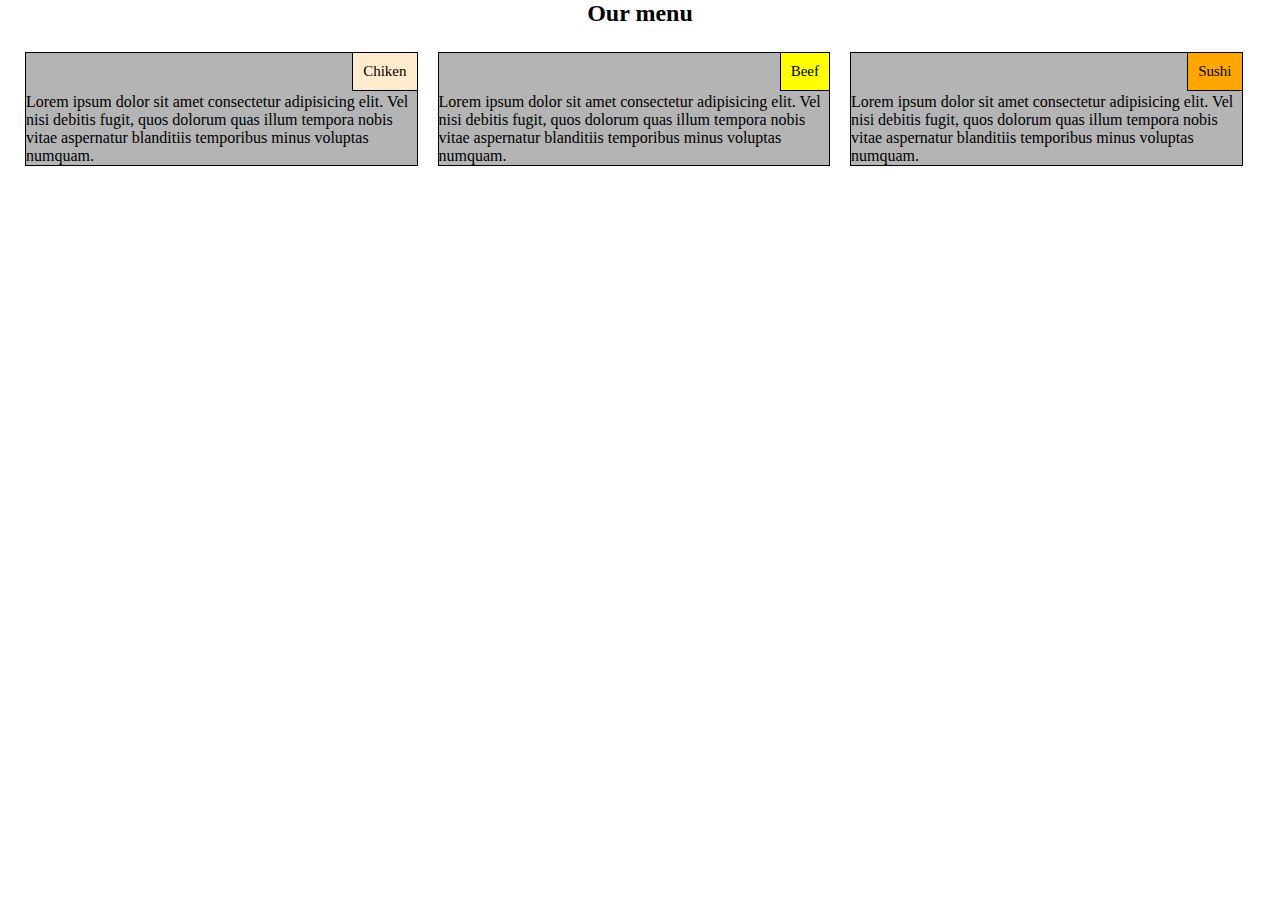
==== Coursera_module2-solution/index_module2-solution.html @ 723482f8 "Add files via upload" ====
<!DOCTYPE html>
<html lang="en">

<head>
    <meta name="viewport" content="width=device-width">
    <meta charset="UTF-8">
    <link rel="stylesheet" href="/style.css">
</head>

<body>
    <div class="title">
        <h2>Our menu</h2>
    </div>
    <div class="menus">

        <div class="chiken card">
            <div class="chikenInner">
                <div class="title-block-1">
                    <p>Chiken</p>
                </div>
                <p>
                    Lorem ipsum dolor sit amet consectetur adipisicing elit. Vel nisi debitis fugit,
                    quos dolorum quas illum tempora nobis vitae aspernatur blanditiis temporibus minus voluptas numquam.
                </p>
            </div>
        </div>

        <div class="beef card">
            <div class="beefInner">
                <div class="title-block-2">
                    <p>Beef</p>
                </div>
                <p>
                    Lorem ipsum dolor sit amet consectetur adipisicing elit. Vel nisi debitis fugit,
                    quos dolorum quas illum tempora nobis vitae aspernatur blanditiis temporibus minus voluptas numquam.
                </p>
            </div>
        </div>

        <div class="sushi card card-lg">
            <div class="sushiInner">
                <div class="title-block-3">
                    <p>Sushi</p>
                </div>
                <p>
                    Lorem ipsum dolor sit amet consectetur adipisicing elit. Vel nisi debitis fugit,
                    quos dolorum quas illum tempora nobis vitae aspernatur blanditiis temporibus minus voluptas numquam.
                </p>
            </div>
        </div>

    </div>
</body>

</html>
---- style.css ----
* {
    margin: 0;
    padding: 0;
    box-sizing: border-box;
}

.title h2 {
    text-align: center;
}

.menus {

    padding: 15px;
    
}

.title-block-1 {
    border: 1px black solid;
    background-color: blanchedalmond;
    padding: 10px;
    text-align: center;
    position: absolute;
    top: -1px;
    right: -1px;
}

.title-block-1 p {
    font-size: 15px;

}

.title-block-2 {
    border: 1px black solid;
    background-color: yellow;
    padding: 10px;
    text-align: center;
    position: absolute;
    top: -1px;
    right: -1px;
}

.title-block-2 p {
    font-size: 15px;
}

.title-block-3 {
    border: 1px black solid;
    background-color: orange;
    padding: 10px;
    text-align: center;
    position: absolute;
    top: -1px;
    right: -1px;
}

.title-block-3 p {
    font-size: 15px;
}

.chiken {
    float: left;
    padding: 10px;
}

.chikenInner {
    border: 1px solid black;
    background-color: rgb(180, 180, 180);
    position: relative;
    padding-top: 40px;
}

.beef {
    float: left;
    padding: 10px;
}

.beefInner {
    border: 1px solid black;
    background-color: rgb(180, 180, 180);
    position: relative;
    padding-top: 40px;
}

.sushi {
    float: left;
    padding: 10px;
}

.sushiInner {
    border: 1px solid black;
    background-color: rgb(180, 180, 180);
    position: relative;
    padding-top: 40px;
}

.card {
    width: 33%;
}


@media (min-width: 768px) and (max-width: 991px) {
    .card{
        width: 50%;
    }
    .card-lg{
        width: 100%;
    }
}

@media (max-width: 767px) {
    .card{
        width: 100%;
    }
}
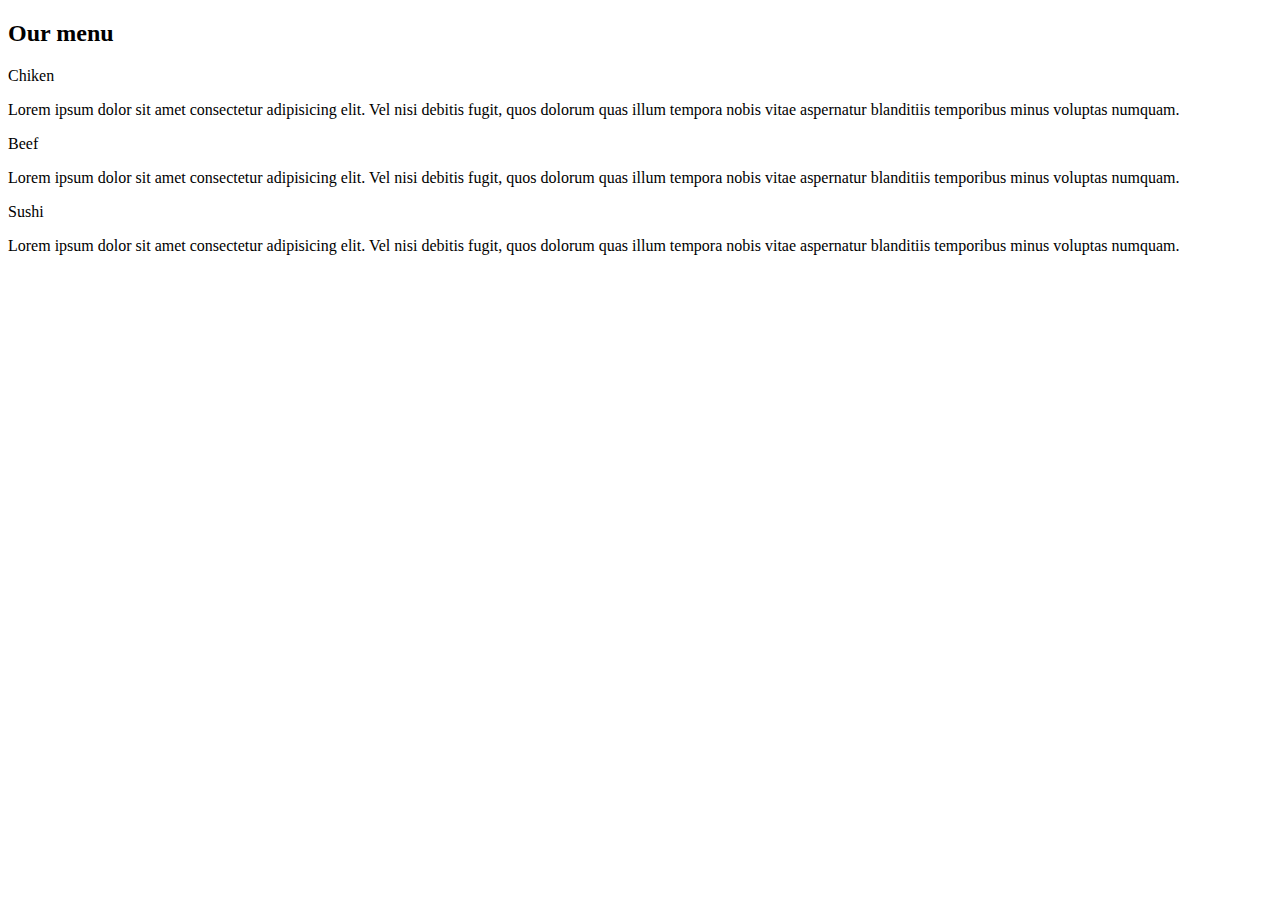
==== commit 984ed959: "Update index_module2-solution.html" ====
--- a/Coursera_module2-solution/index_module2-solution.html
+++ b/Coursera_module2-solution/index_module2-solution.html
@@ -4,7 +4,7 @@
 <head>
     <meta name="viewport" content="width=device-width">
     <meta charset="UTF-8">
-    <link rel="stylesheet" href="/style.css">
+    <link rel="stylesheet" href="css/style.css">
 </head>
 
 <body>
@@ -52,4 +52,4 @@
     </div>
 </body>
 
-</html>+</html>
